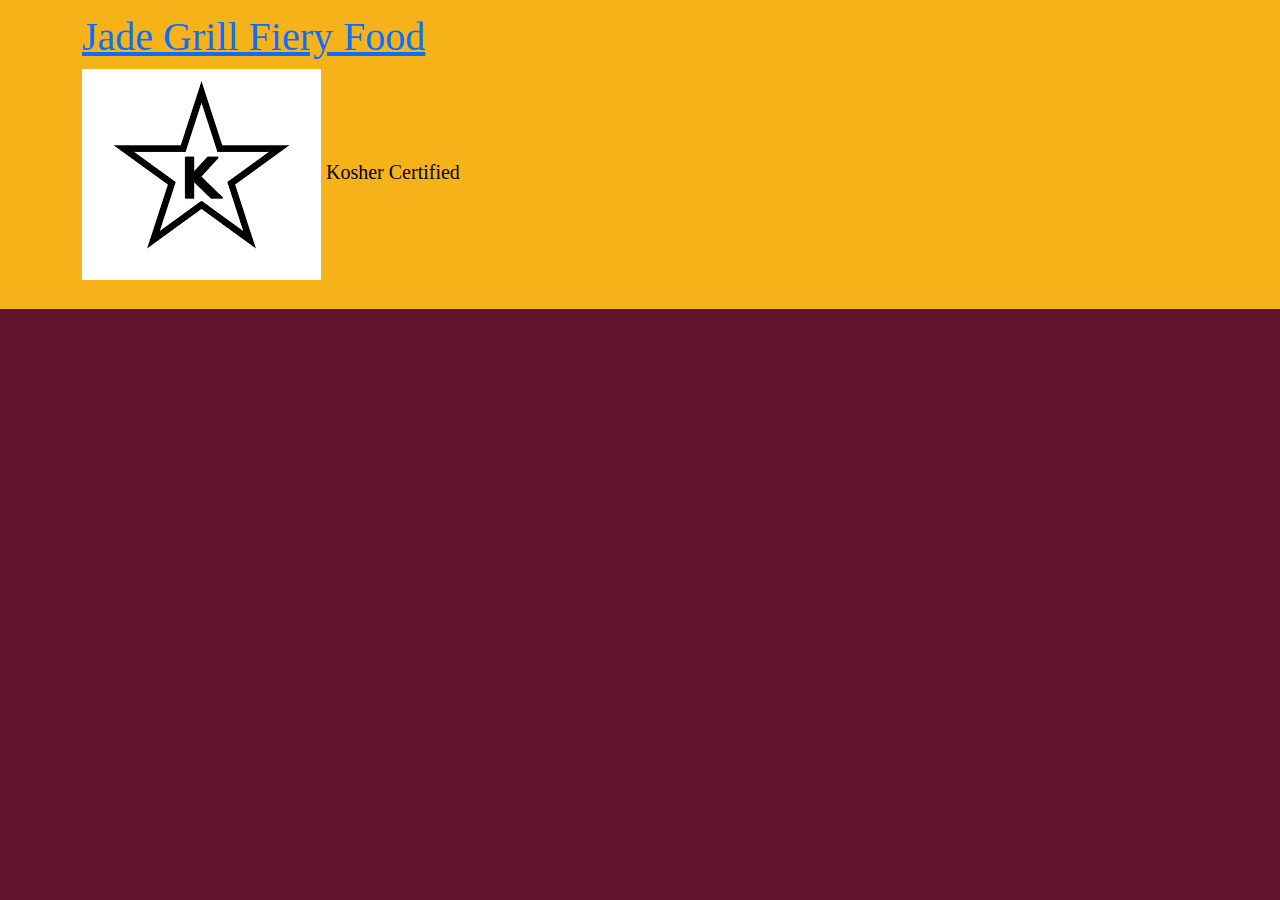
==== staticRestaurantSite/index.html @ f7ae50b7 "images and div fix" ====
<!DOCTYPE html>
<html>
<head>
	<meta charset="utf-8">
	<meta http-equiv = "X-UA-Compatible" content = "IE = edge">
	<meta name="viewport" content="width=device-width, initial-scale=1">
	<title>Restaurant (Name) Site</title>
	
	<!--Linking the CSS to the external CSS file -->
	<link rel = "stylesheet" href = "css/bootstrap.min.css">
	<link rel = "stylesheet" href = "css/style.css">

	<!--Importing Oxygen Font -->
	<!--<link rel="preconnect" href="https://fonts.googleapis.com">
	<link rel="preconnect" href="https://fonts.gstatic.com" crossorigin>
	<link href="https://fonts.googleapis.com/css2?family=Oxygen:wght@300;400;700&display=swap" rel="stylesheet"> -->

</head>
<body>
	<header>
		<nav id = "header-nav" class = "navbar navbar-default">
			<div class = "container">
				<div class = "navbar-header">
					<a href = "index.html" class ="">
						<div id = "logo-image" alt = "Restaurant Logo"></div>
					</a>

					<div class = "navbar-brand">
						<a href = "index.html"> <h1> Jade Grill Fiery Food </h1> </a>

						<p>
							<img src = "images/KosherStar.png" alt = "Kosher Certification Star">
							<span>Kosher Certified </span>
						</p>
					</div>
			</div>
		</nav>
	</header>













<!-- <script src = "js/jquery-2.1.4.min.js"> </script> -->
<script src = "js/bootstrap.min.js"></script>
<script src = "js/script.js"></script>


</body>
</html>
---- staticRestaurantSite/css/style.css ----
body {
	font-size: 16px;
	color: #fff;
	background-color: #61122f;
	font-family: 'Comic Sans MS';
}

/** HEADER **/
#header-nav {
	background-color: #f6b319;
	border-radius: 0;
	border: 0;
}

#logo-img {
	background: url('../images/JadeGrillLogo.jpg') no-repeat;
	width: 150px;
	height: 150px;
	margin: 10px 15px 10px 0;
}
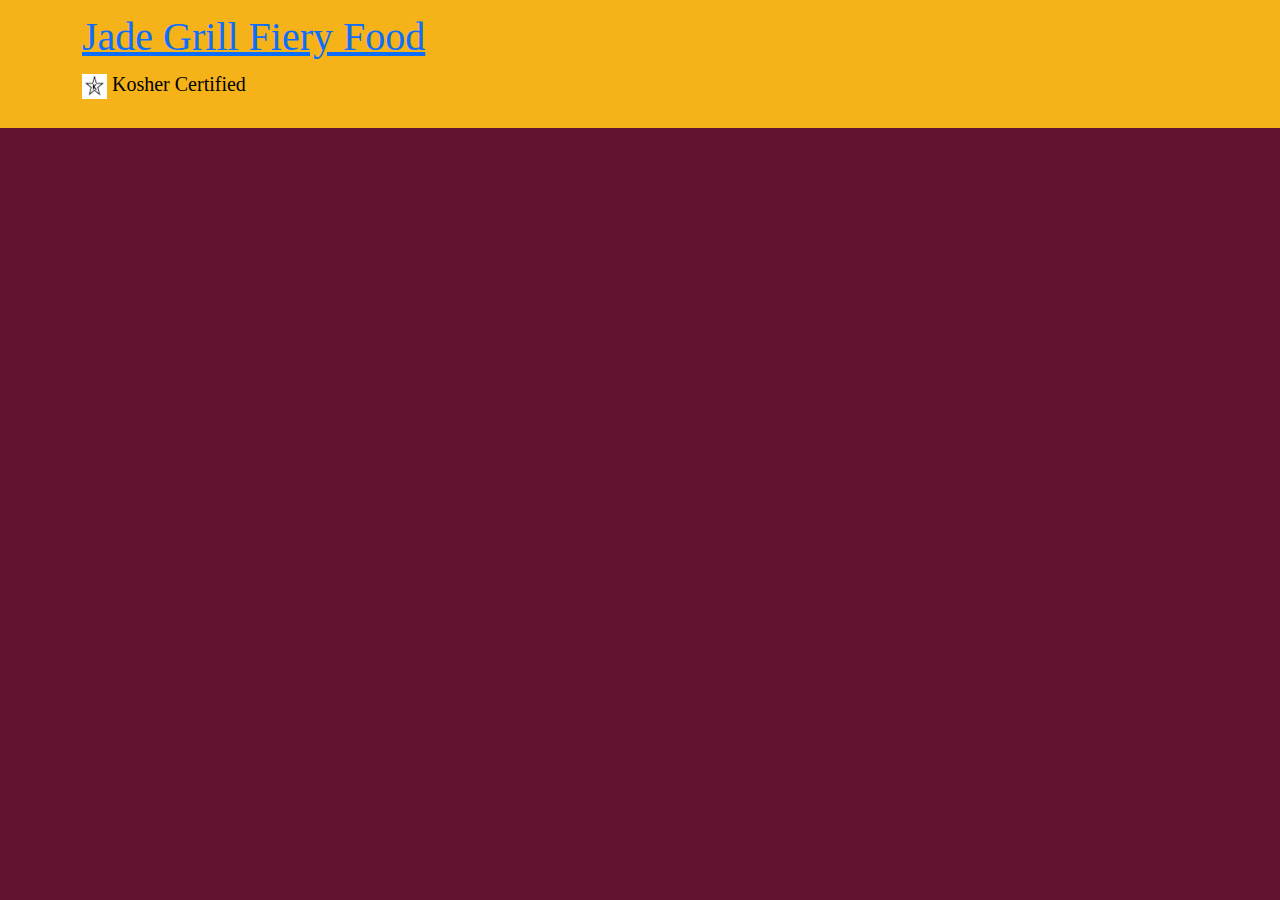
==== commit 30732e10: "image resizing" ====
--- a/staticRestaurantSite/index.html
+++ b/staticRestaurantSite/index.html
@@ -29,7 +29,7 @@
 						<a href = "index.html"> <h1> Jade Grill Fiery Food </h1> </a>
 
 						<p>
-							<img src = "images/KosherStar.png" alt = "Kosher Certification Star">
+							<img src = "images/KosherStar.png" alt = "Kosher Certification Star" style = "height: 25px; width: 25px">
 							<span>Kosher Certified </span>
 						</p>
 					</div>
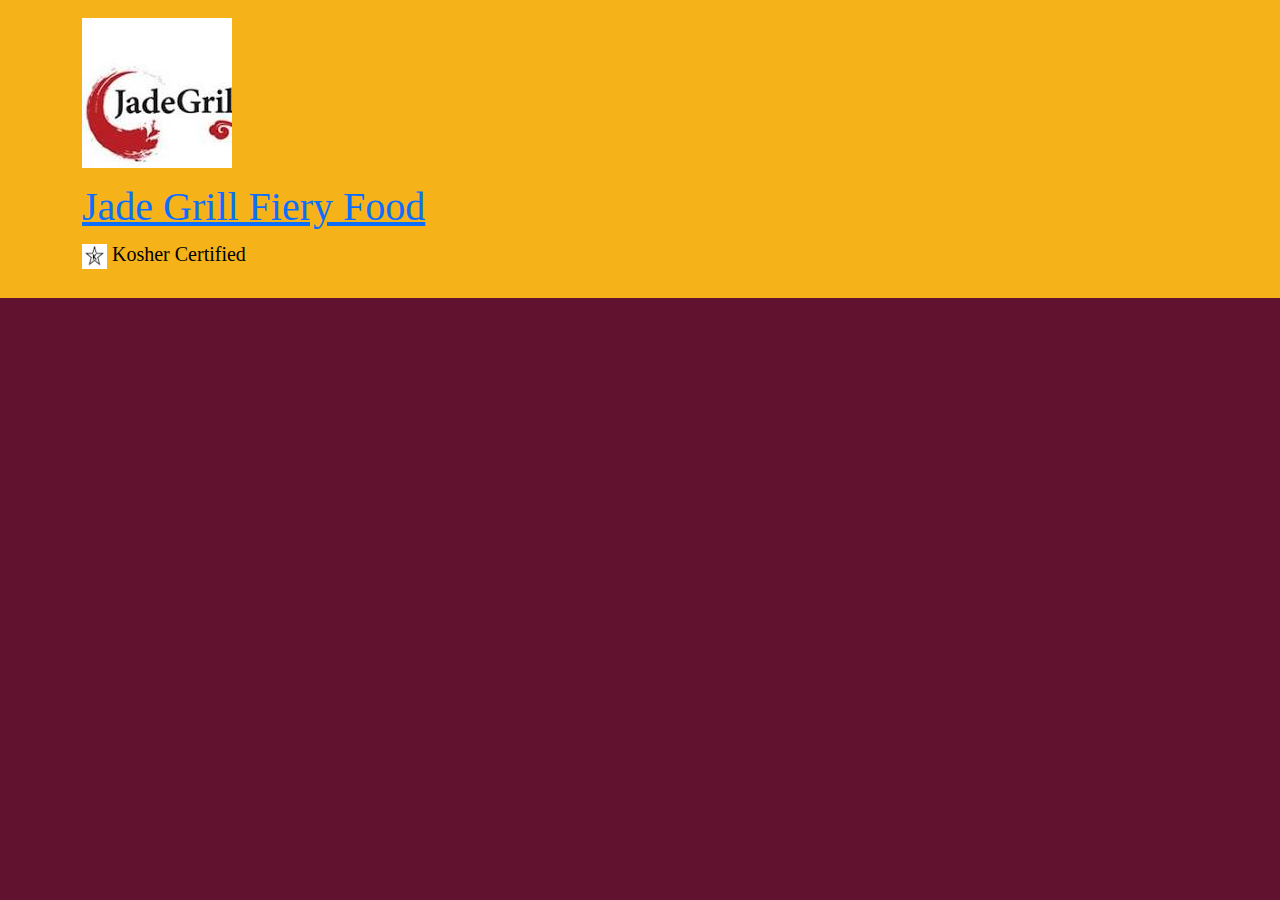
==== commit 56298c04: "image id fix" ====
--- a/staticRestaurantSite/index.html
+++ b/staticRestaurantSite/index.html
@@ -21,8 +21,8 @@
 		<nav id = "header-nav" class = "navbar navbar-default">
 			<div class = "container">
 				<div class = "navbar-header">
-					<a href = "index.html" class ="">
-						<div id = "logo-image" alt = "Restaurant Logo"></div>
+					<a href = "index.html" class ="pull-left">
+						<div id = "logo-img" alt = "Restaurant Logo"></div>
 					</a>
 
 					<div class = "navbar-brand">
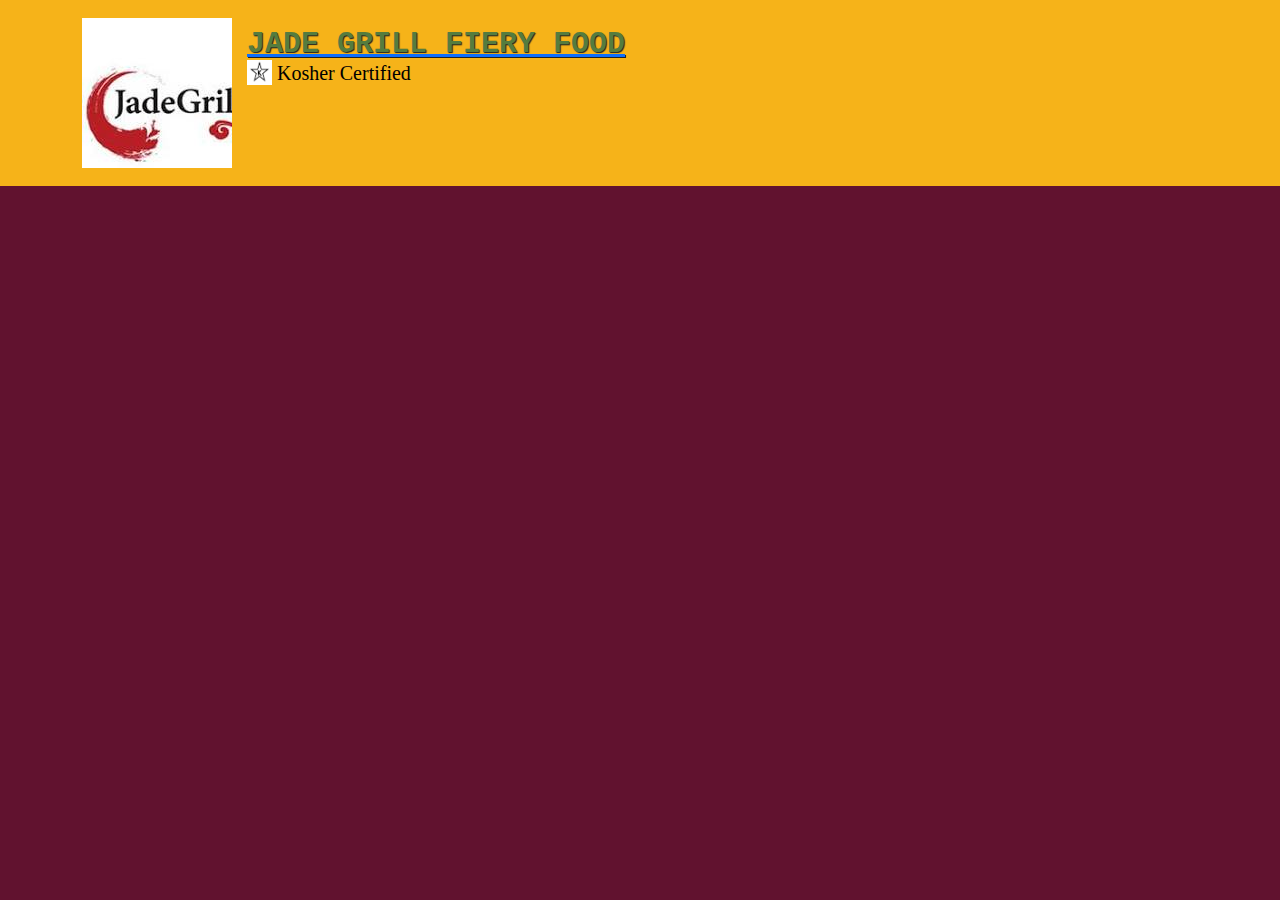
==== commit 43b9d79b: "inline styles to fix errors" ====
--- a/staticRestaurantSite/index.html
+++ b/staticRestaurantSite/index.html
@@ -21,8 +21,8 @@
 		<nav id = "header-nav" class = "navbar navbar-default">
 			<div class = "container">
 				<div class = "navbar-header">
-					<a href = "index.html" class ="pull-left">
-						<div id = "logo-img" alt = "Restaurant Logo"></div>
+					<a href = "index.html" style = "float: left">
+						<div id = "logo-img" alt = "Restaurant Logo" style = "float: left"></div>
 					</a>
 
 					<div class = "navbar-brand">
@@ -50,8 +50,8 @@
 
 
 <!-- <script src = "js/jquery-2.1.4.min.js"> </script> -->
-<script src = "js/bootstrap.min.js"></script>
-<script src = "js/script.js"></script>
+<!--<script src = "js/bootstrap.min.js"></script>
+<script src = "js/script.js"></script> -->
 
 
 </body>
--- a/staticRestaurantSite/css/style.css
+++ b/staticRestaurantSite/css/style.css
@@ -17,4 +17,34 @@
 	width: 150px;
 	height: 150px;
 	margin: 10px 15px 10px 0;
+}
+
+.navbar-brand {
+	padding-top: 25px;
+}
+
+.navbar-brand h1 {
+	font-family: Courier New;
+	color: #557c3e;
+	font-size: 1.5em;
+	text-transform: uppercase;
+	font-weight: bold;
+	text-shadow: 1px 1px 1px #222;
+	margin-top: 0;
+	margin-bottom: 0;
+	line-height: .75;
+}
+
+.navbar-brand a:hover, .navbar-brand a:focus {
+	text-decoration: none;
+}*/
+.navbar-brand p {
+	color: #000;
+	text-transform: uppercase;
+	font-size: .7em;
+	margin-top: 15px;
+}
+
+.navbar-brand p span {
+	vertical-align: middle;
 }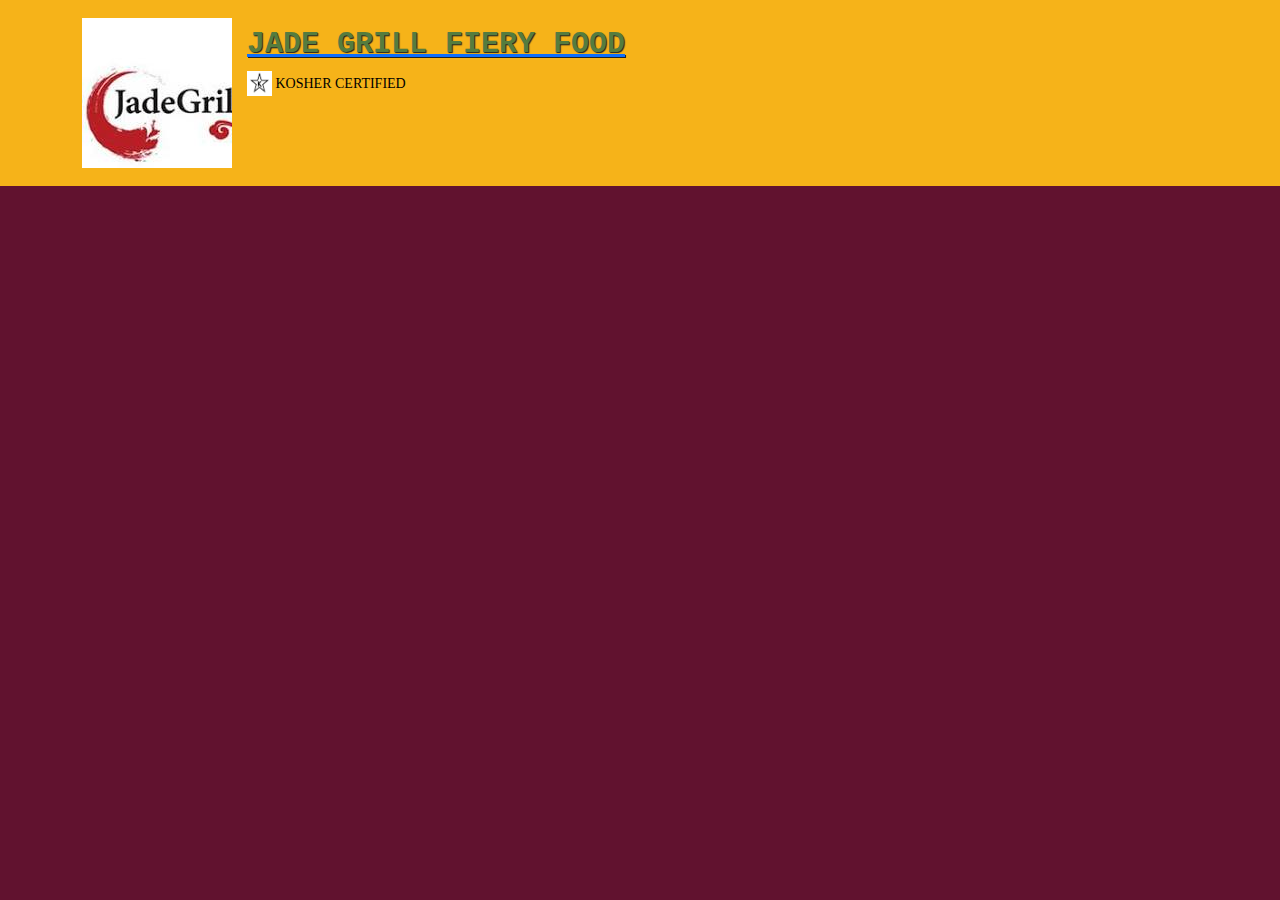
==== commit 35743599: "fighting for real estate" ====
--- a/staticRestaurantSite/index.html
+++ b/staticRestaurantSite/index.html
@@ -21,7 +21,7 @@
 		<nav id = "header-nav" class = "navbar navbar-default">
 			<div class = "container">
 				<div class = "navbar-header">
-					<a href = "index.html" style = "float: left">
+					<a href = "index.html" class = "visible-md visible-lg" style = "float: left">
 						<div id = "logo-img" alt = "Restaurant Logo" style = "float: left"></div>
 					</a>
 
--- a/staticRestaurantSite/css/style.css
+++ b/staticRestaurantSite/css/style.css
@@ -37,7 +37,8 @@
 
 .navbar-brand a:hover, .navbar-brand a:focus {
 	text-decoration: none;
-}*/
+}
+
 .navbar-brand p {
 	color: #000;
 	text-transform: uppercase;
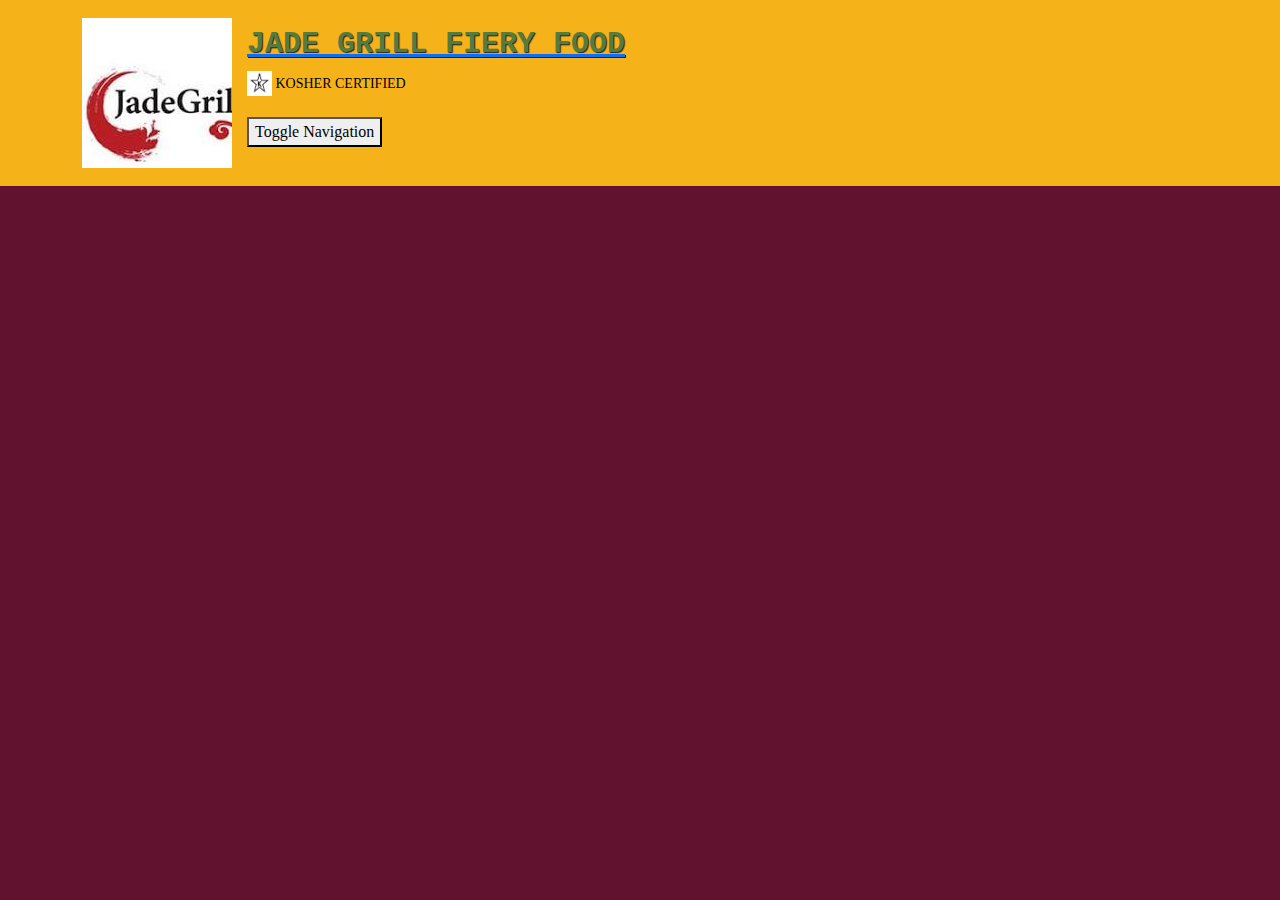
==== commit ac5207b1: "javascript plugins for bootstrap" ====
--- a/staticRestaurantSite/index.html
+++ b/staticRestaurantSite/index.html
@@ -33,6 +33,13 @@
 							<span>Kosher Certified </span>
 						</p>
 					</div>
+
+					<button type = "button" class = "navbar-toggle collapsed" data-toggle = "collapse" data-target = "#collapsable-nav" aria-expanded = "false">
+						<span class = "sr-only">Toggle Navigation</span>
+						<span class = "icon-bar"></span>
+						<span class = "icon-bar"></span>
+						<span class = "icon-bar"></span>
+					</button>
 			</div>
 		</nav>
 	</header>
@@ -50,8 +57,8 @@
 
 
 <!-- <script src = "js/jquery-2.1.4.min.js"> </script> -->
-<!--<script src = "js/bootstrap.min.js"></script>
-<script src = "js/script.js"></script> -->
+<script src = "js/bootstrap.js"></script>
+<script src = "js/script.js"></script>
 
 
 </body>
